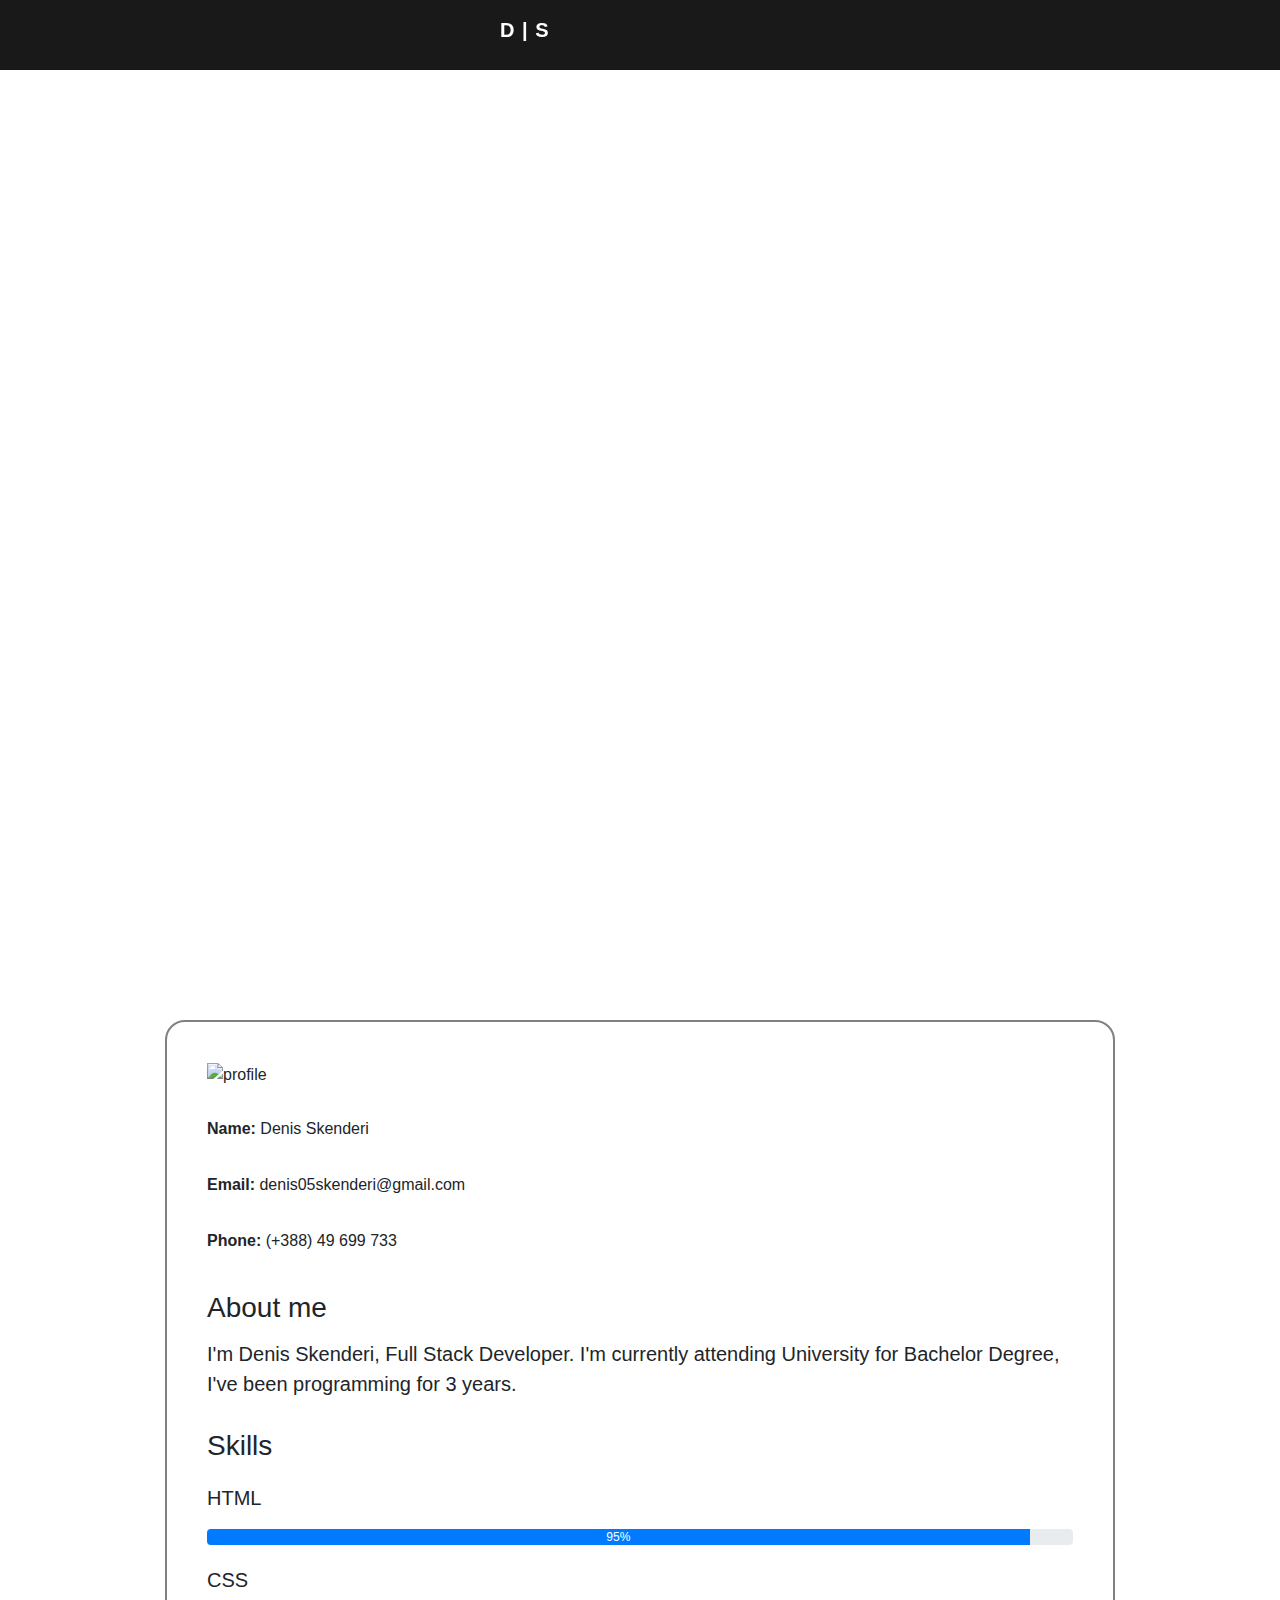
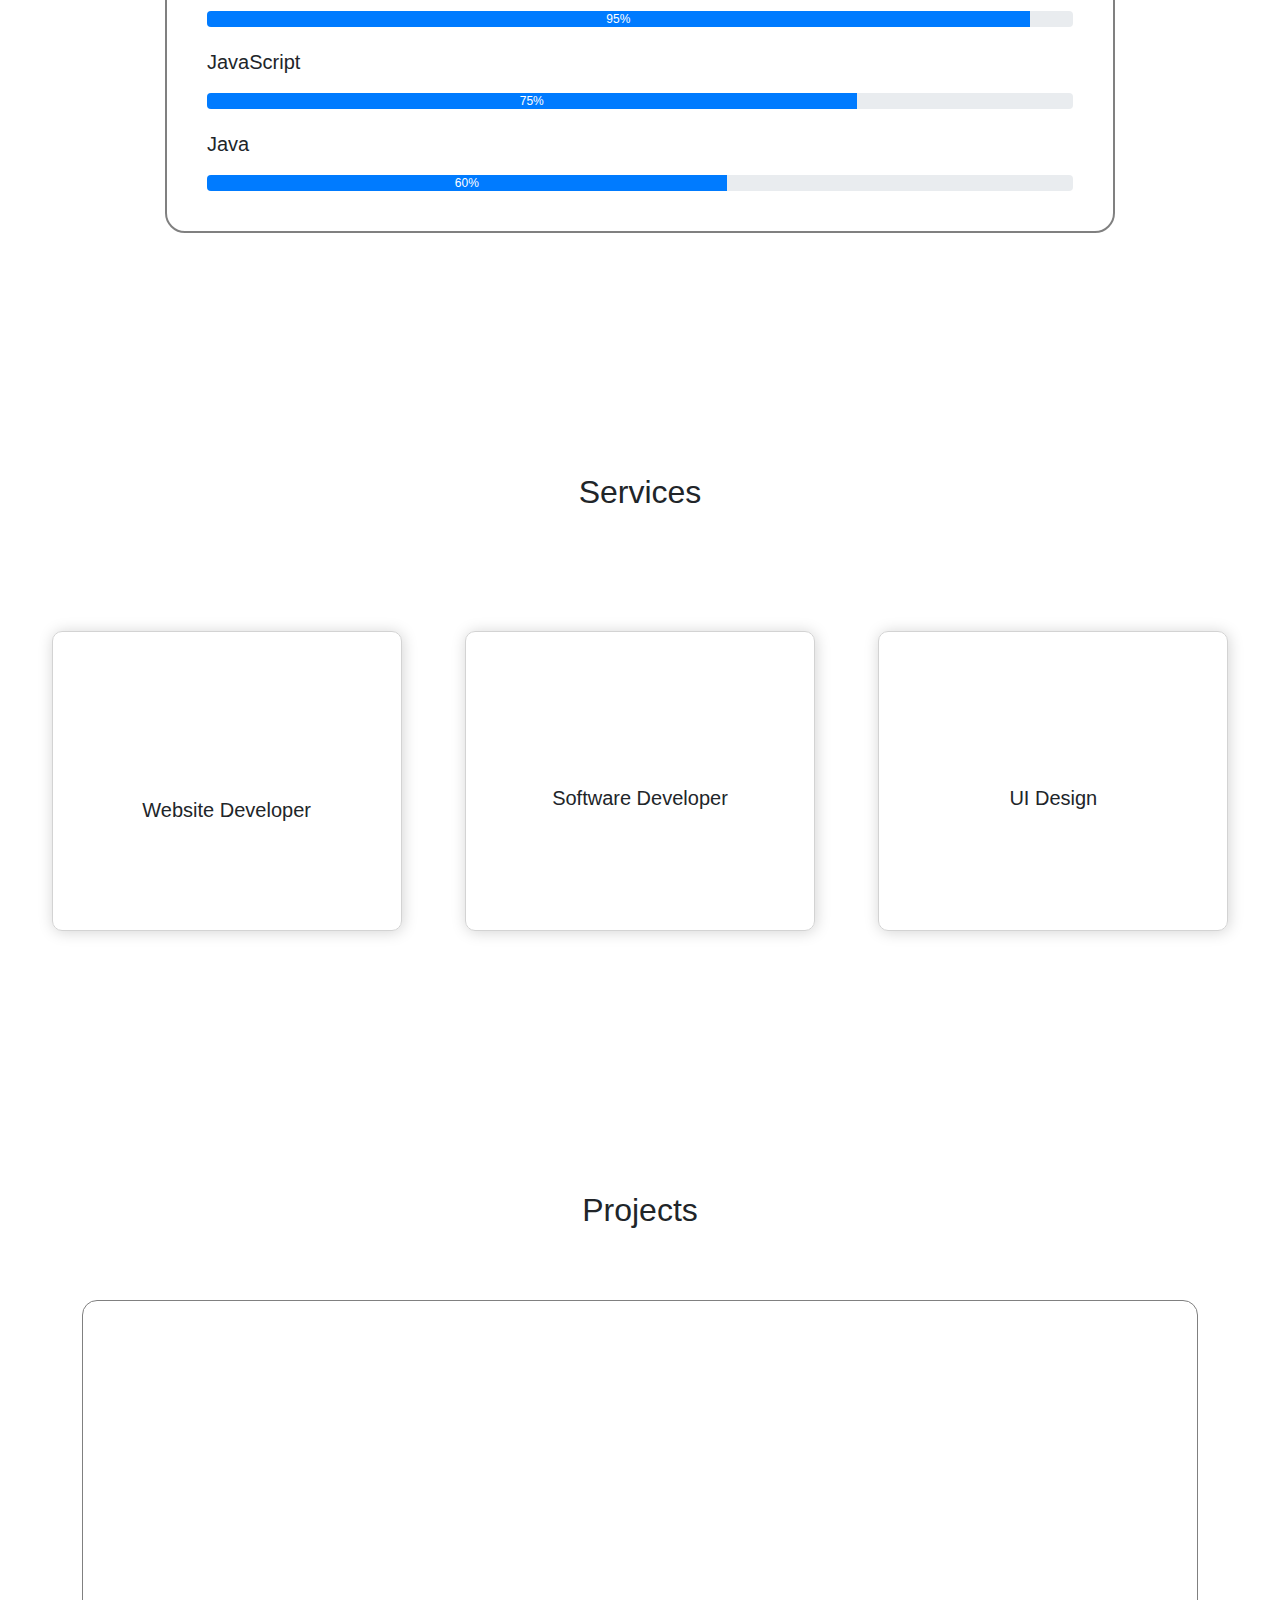
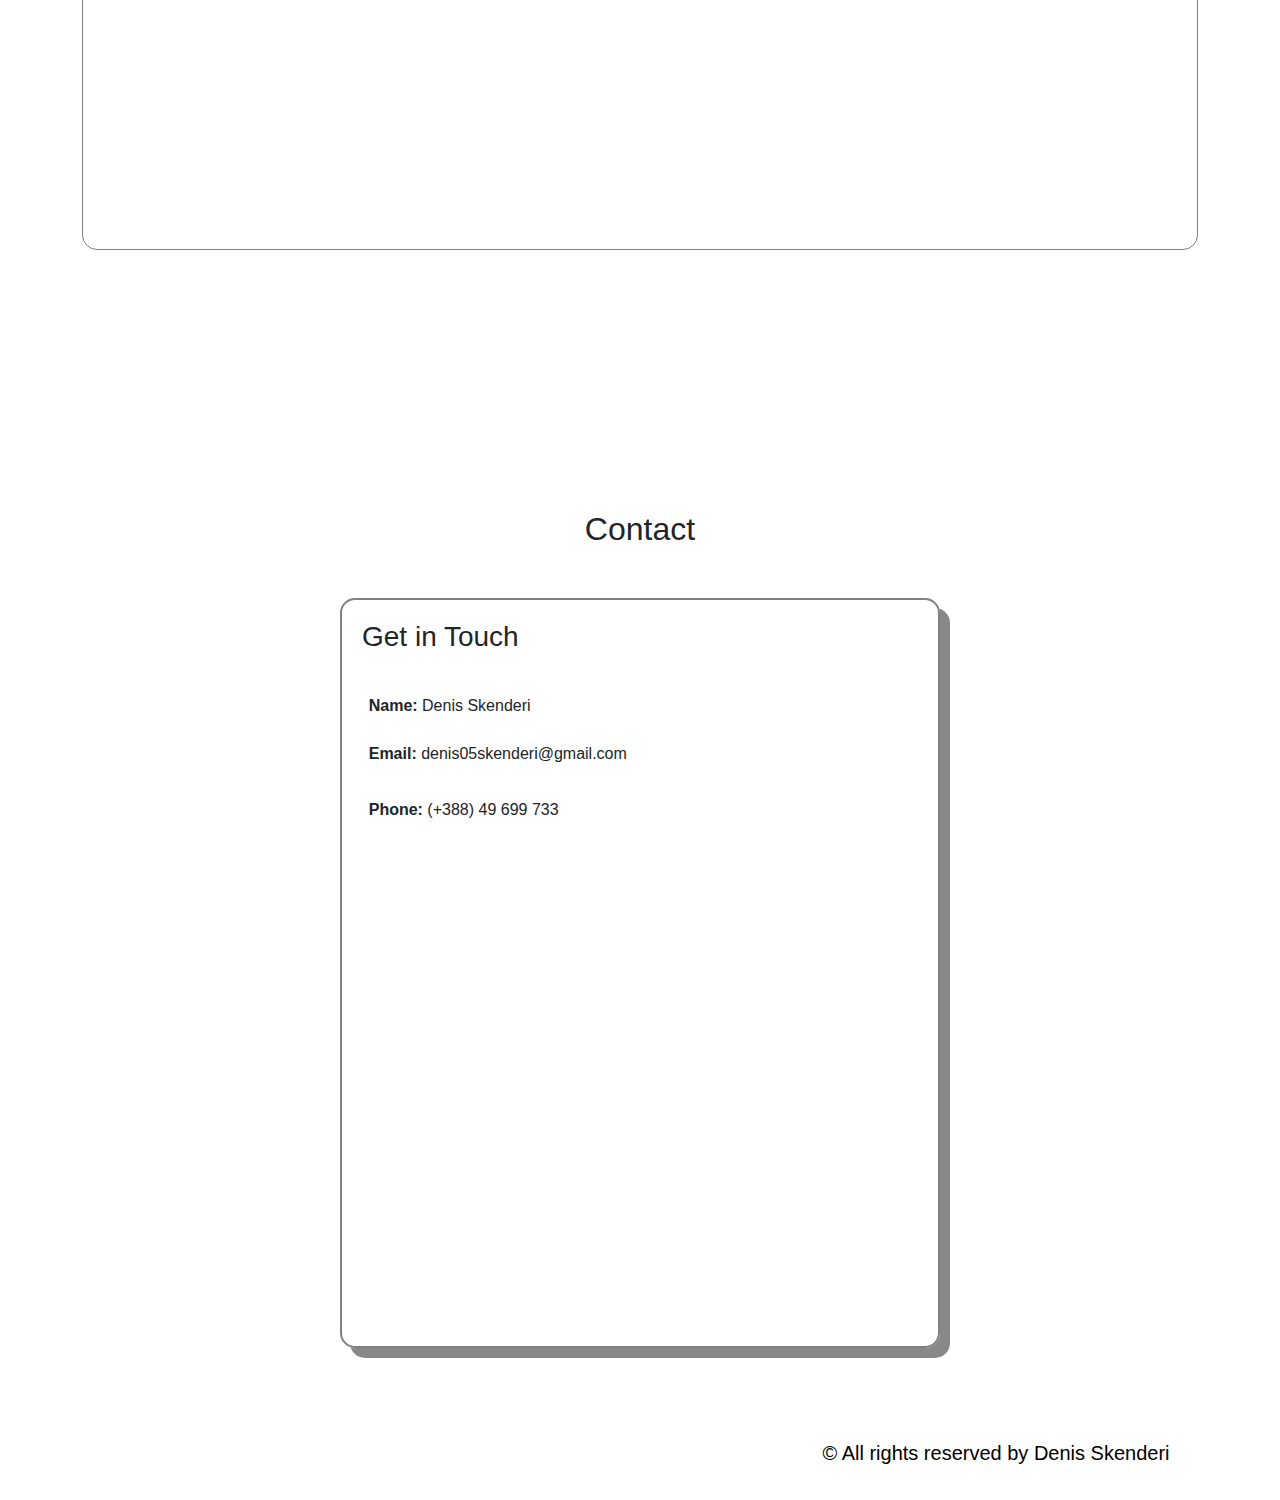
==== index.html @ 1c3c908f "website" ====
<!DOCTYPE html>
<head>
    <meta charset="UTF-8">
    <meta http-equiv="refresh" content="30">
    <meta name="viewport" content="width=device-width, initial-scale=1.0">
    <link rel="stylesheet" href="https://cdn.jsdelivr.net/npm/bootstrap@4.0.0/dist/css/bootstrap.min.css" integrity="sha384-Gn5384xqQ1aoWXA+058RXPxPg6fy4IWvTNh0E263XmFcJlSAwiGgFAW/dAiS6JXm" crossorigin="anonymous">
    <link rel="stylesheet" href="/assets/css/index.css">
    <title>Denis Skenderi</title>
    <script src="https://code.jquery.com/jquery-3.6.0.min.js" integrity="sha384-oP4Ry8z7z9yK3t6b7v4q4fO+n2P7I8eTtnV6FJb8aQ71d5XPTcOouI4usNx5Vfxm" crossorigin="anonymous"></script>
    <script>
       $(document).ready(function() {
            $('.link').click(function(event) {
                event.preventDefault(); 
                var target = $(this).attr('href');
                $('html, body').animate({
                    scrollTop: $(target).offset().top - 70 
                }, 1000);
            });
        });
    </script>
</head>
<body>
    <div class="home" id="home">
        <a class="logo" href="">D | S</a>
        <ul class="ulList">
            <li class="list"><a href="" class="link">Home</a></li>
            <li class="list"><a href="#about" class="link">About</a></li>
            <li class="list"><a href="#services" class="link">Services</a></li>
            <li class="list"><a href="#projects" class="link">Projects</a></li>
            <li class="list"><a href="#contact" class="link">Contact</a></li>
        </ul>
    </div>
     <div class="banner"></div>
    <div class="about" id="about">
        <div class="aboutBox">
            <img src="https://media.sproutsocial.com/uploads/2022/06/profile-picture.jpeg" alt="profile" class="profilepic">
            <div class="infos">
                <label><b>Name:</b> Denis Skenderi</label><br><br>
                <label><b>Email:</b> denis05skenderi@gmail.com</label><br><br>
                <label><b>Phone:</b> (+388) 49 699 733</label>
            </div>
            <h3 class="aboutTitle">About me</h3>
            <p class="aboutText"> I'm Denis Skenderi, Full Stack Developer. I'm currently attending University for Bachelor Degree, I've been programming for 3 years.</p>
            <div class="skills">
                <h3 class="aboutTitle">Skills</h3>
                <p class="skillsSubtitle">HTML</p>
                <div class="progress">
                    <div class="progress-bar" role="progressbar" style="width: 95%;" aria-valuenow="95" aria-valuemin="0" aria-valuemax="100">95%</div>
                </div>
                <p class="skillsSubtitle">CSS</p>
                <div class="progress">
                    <div class="progress-bar" role="progressbar" style="width: 95%;" aria-valuenow="95" aria-valuemin="0" aria-valuemax="100">95%</div>
                </div>
                <p class="skillsSubtitle">JavaScript</p>
                <div class="progress">
                    <div class="progress-bar" role="progressbar" style="width: 75%;" aria-valuenow="75" aria-valuemin="0" aria-valuemax="100">75%</div>
                </div>
                <p class="skillsSubtitle">Java</p>
                <div class="progress">
                    <div class="progress-bar" role="progressbar" style="width: 60%;" aria-valuenow="60" aria-valuemin="0" aria-valuemax="100">60%</div>
                </div>
            </div>
        </div>
    </div>
    <div class="services" id="services">
        <h2 class="titleServices">Services</h2>
        <div class="serviceBorder">
            <div class="service">
                <img src="assets/image/configuration_4140404.png" alt="" width="100px"><br>
                <p class="serviceTitle">Website Developer</p>
            </div>
            <div class="service">
              <img src="assets/image/cloud-computing_1387591.png" alt="" width="100px">
              <p class="serviceTitle">Software Developer</p>
            </div>
            <div class="service">
                <img src="assets/image/info_12937323.png" alt="" width="100px">
                <p class="serviceTitle">UI Design</p>
            </div>
        </div>
    </div>
    <div class="projects" id="projects">
        <h2 class="titleProjects">Projects</h2>
        <div class="projectsPortofolio">
            <a href="https://mobileria-zana.github.io/" style="color: black;"><div class="portofolioBox">
                <img src="assets/image/project-01.png" alt="" width="550" align="left">
                <h3 class="projectTitle">Mobileria Zana</h3>
            </div></a>
        </div>
    </div>
    <div class="contact" id="contact">
        <h2 class="titleContact">Contact</h2>
        <div class="contactBorder">
            <h3 class="getintouchTitle">Get in Touch</h3><br>
            <div class="info">
                <label class="label"><b>Name:</b> Denis Skenderi</label><br><br>
                <label><b>Email:</b> denis05skenderi@gmail.com</label><br><br>
                <label class="label"><b>Phone:</b> (+388) 49 699 733</label>
            </div>
            <iframe src="https://www.google.com/maps/embed?pb=!1m18!1m12!1m3!1d47273.23890871094!2d20.69339824928181!3d42.22347528973077!2m3!1f0!2f0!3f0!3m2!1i1024!2i768!4f13.1!3m3!1m2!1s0x1353950a12f4301f%3A0xda0e2e9b8d3d5850!2sPrizren!5e0!3m2!1sen!2s!4v1721672165269!5m2!1sen!2s" width="600" height="450" style="border:0;" allowfullscreen="" loading="lazy" referrerpolicy="no-referrer-when-downgrade" class="map"></iframe>
        </div>
    </div>
    <div class="footer">
        <p class="copy" align="center">&copy; All rights reserved by Denis Skenderi</p>
    </div>
</body>
</html>
---- assets/css/index.css ----
body{
    margin: 0;
}
.home{
    z-index: 1;
    position: fixed;
    width: 100%;
    background-color: black;
    height: 70px;
    opacity: 0.9;
}
.ulList{
    flex-direction: row;
    padding: 0;
    list-style-type: none;
    float: right;
    margin-right: 350px;
}
.list{
    font-size: 16px;
    font-weight: 600;
    text-transform: uppercase;
    transition: 0.3s;
    color: white;
    float: left;
    margin-left: 40px;
    margin-top: 20px;
}
.link{
    color: white;
}
.link:link{
    text-decoration: none;
}
.link:hover{
    color: #192bc2;
}
.logo{
    font-weight: bold;
    font-size: 20px;
    letter-spacing: 1px;
    color: white;
    margin-left: 500px;
    display: inline-block;
    margin-top: 15px; 
}
.logo:link{
    text-decoration: none;
}
.logo:hover{
    color: #192bc2;
}
.banner{
    filter: brightness(40%);
    background-image: url("https://images.pexels.com/photos/531880/pexels-photo-531880.jpeg?cs=srgb&dl=pexels-pixabay-531880.jpg&fm=jpg");
    height: 950px;
    background-attachment: fixed;
    background-position: center;
    background-repeat: no-repeat;
    background-size: cover;
}
.aboutTitle{
    margin-top: 30px;
}
.about {
    width: 100%;
    height: auto;
    padding: 20px;
}
.aboutBox{
    margin-top: 50px;
    border: 2px solid gray;
    border-radius: 20px;
    width: 80%;
    max-width: 950px;
    height: auto;
    padding: 40px;
    margin-left: auto;
    margin-right: auto;
}
.profilepic{
    width: 150px;
}
.infos{
    margin-top: 30px;
}
.aboutMe{
    margin-top: 40px;
}
.aboutText{
    font-size: 20px;
    margin-top: 15px;
}
.skills{
    margin-top: 30px;
}
.skillsSubtitle{
    margin-top: 20px;
    font-size: 20px;
}
.services{
    margin-top: 150px;
    padding: 20px;
    text-align: center;
}
.titleServices{
    margin-top: 50px;
}
.serviceBorder{
    margin-top: 100px;
    display: flex;
    justify-content: space-around;
    flex-wrap: wrap;
}
.service{
    border: 1px solid lightgray;
    width: 100%;
    max-width: 350px;
    height: 300px;
    margin: 20px auto;
    border-radius: 10px;
    box-shadow: 1px 1px 15px lightgray;
    display: flex;
    flex-direction: column;
    align-items: center;
    justify-content: center;
    text-align: center;
    padding: 20px;
}
.serviceTitle{
    font-size: 20px;
    margin-top: 50px;
}
.projects{
    margin-top: 150px;
    padding: 20px;
    text-align: center;
}
.titleProjects{
    margin-top: 50px;
}
.projectsPortofolio{
    border: 1px solid gray;
    border-radius: 15px;
    width: 90%;
    margin-left: auto;
    margin-right: auto;
    height: 550px;
    padding: 40px;
    margin-top: 70px;
}
.portofolioBox{
    height: 300px;
    width: 550px;
}
.projectTitle{
    margin-top: 270px;
    float: left;
    margin-left: -380px;
}
.contact{
    margin-top: 150px;
    padding: 40px;
    text-align: center;
}
.titleContact{
    margin-top: 50px;
}
.contactBorder{
    margin-top: 50px;
    border: 2px solid gray ;
    width: 50%;
    margin-left: auto;
    margin-right: auto;
    height: 750px;
    padding-top: 20px;
    padding-left: 20px;
    border-radius: 15px;
    box-shadow: 10px 10px #888888;
}
.map{
    margin-top: 220px;
    float: left;
    margin-left: -250px;
}
.getintouchTitle{
    float: left;
}
.info{
    margin-top: 50px;
    float: left;
    margin-left: -150px;
}
.label{
    float: left;
}
.copy{
    color: black;
    margin-top: auto;
    margin-bottom: auto;
    font-size: 20px;
}
.footer{
    margin-top: 50px;
}
@media (max-width: 1200px) {
    .ulList {
        margin-right: 100px;
    }

    .logo {
        margin-left: 100px;
    }
}

@media (max-width: 992px) {
    .home {
        flex-direction: column;
        height: auto;
        padding: 10px;
    }

    .ulList {
        float: none;
        margin-right: 0;
    }

    .list {
        float: none;
        margin-left: 0;
        margin-top: 10px;
    }

    .logo {
        margin-left: 0;
        margin-bottom: 10px;
    }

    .banner {
        background-attachment: scroll;
    }
}

@media (max-width: 768px) {
    .ulList {
        flex-direction: column;
        align-items: center;
    }

    .list {
        margin: 10px 0;
    }

    .aboutBox {
        width: 90%;
    }

    .serviceBorder {
        flex-direction: column;
    }

    .portofolioBox {
        width: 90%;
        height: auto;
    }

    .projectsPortofolio {
        width: 100%;
        height: auto;
        padding: 20px;
    }
    
    .contact {
        max-width: 100%;
        padding: 15px;
    }

    .contactBorder {
        width: 80%;
        padding: 15px;
        height: auto;
    }

    .map {
        width: 100%;
        height: 300px;
        float: none;
        margin: 20px 0;
    }

    .getintouchTitle, .info {
        float: none;
        text-align: left;
        margin-left: 0;
    }
    .titleProjects {
        font-size: 1.75em;
    }
    
    .projectTitle {
        font-size: 1.25em;
    }
    
    .projectImage {
        width: 100%;
        height: auto;
    }
}

@media (max-width: 576px) {
    .logo {
        font-size: 18px;
    }

    .list {
        font-size: 14px;
    }

    .aboutText,
    .skillsSubtitle {
        font-size: 18px;
    }

    .serviceTitle {
        font-size: 18px;
    }

    .projectsPortofolio {
        width: 100%;
        padding: 10px;
    }
    
    .portofolioBox {
        width: 100%;
        height: auto;
    }
    
    .contact {
        padding: 10px;
    }

    .contactBorder {
        width: 100%;
        padding: 10px;
    }

    .map {
        height: 250px;
    }
    .titleProjects {
        font-size: 1.5em;
    }

    .projectTitle {
        font-size: 1em;
    }

    .projectImage {
        width: 100%;
        height: auto;
    }

    .portofolioBox {
        padding: 5px;
        margin: 5px;
    }
}

@media (max-width: 480px) {
    .contact {
        padding: 5px;
    }

    .contactBorder {
        width: 100%;
        padding: 5px;
    }

    .info label {
        margin: 2px 0;
    }

    .map {
        height: 200px;
    }

    .portofolioBox {
        width: 100%;
        height: auto;
    }

    .projectsPortofolio {
        width: 100%;
        padding: 5px;
    }
    .titleProjects {
        font-size: 1.5em;
    }

    .projectTitle {
        font-size: 1em;
    }

    .projectImage {
        width: 100%;
        height: auto;
    }

    .portofolioBox {
        padding: 5px;
        margin: 5px;
    }
}
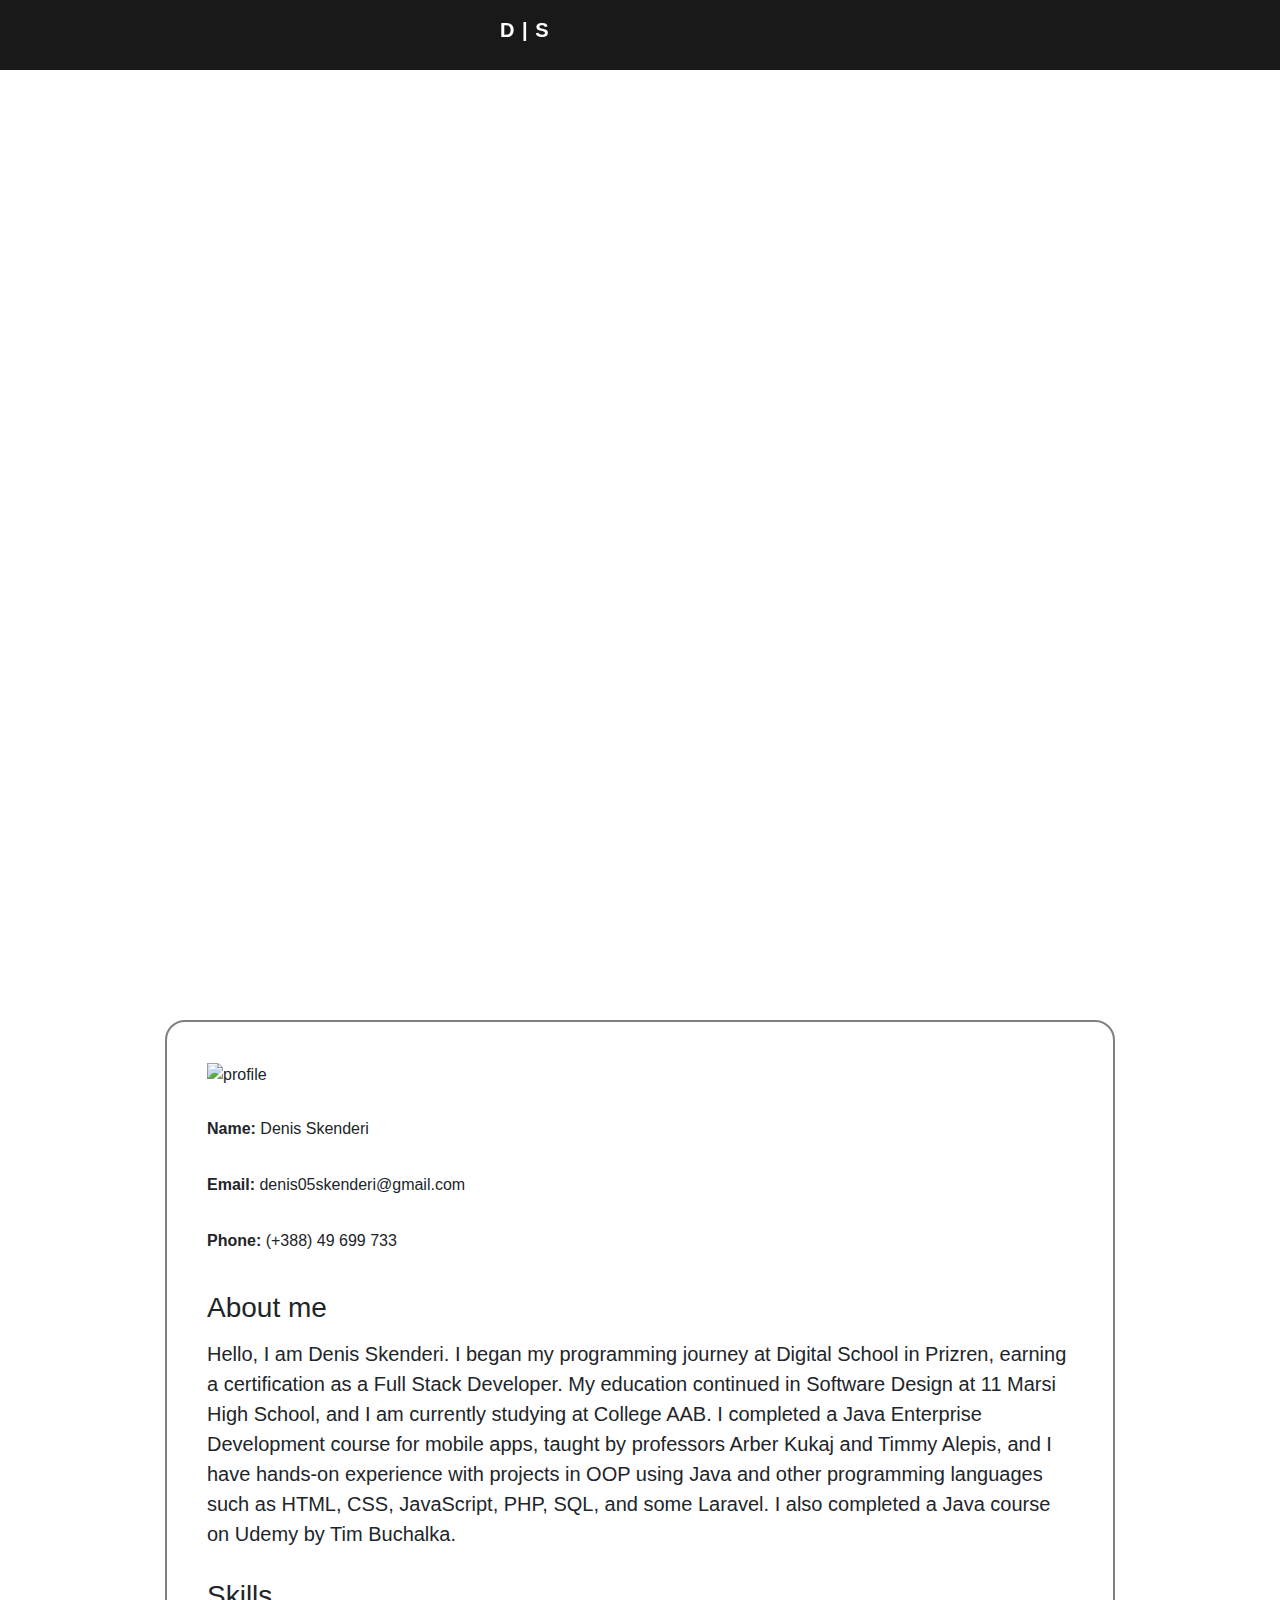
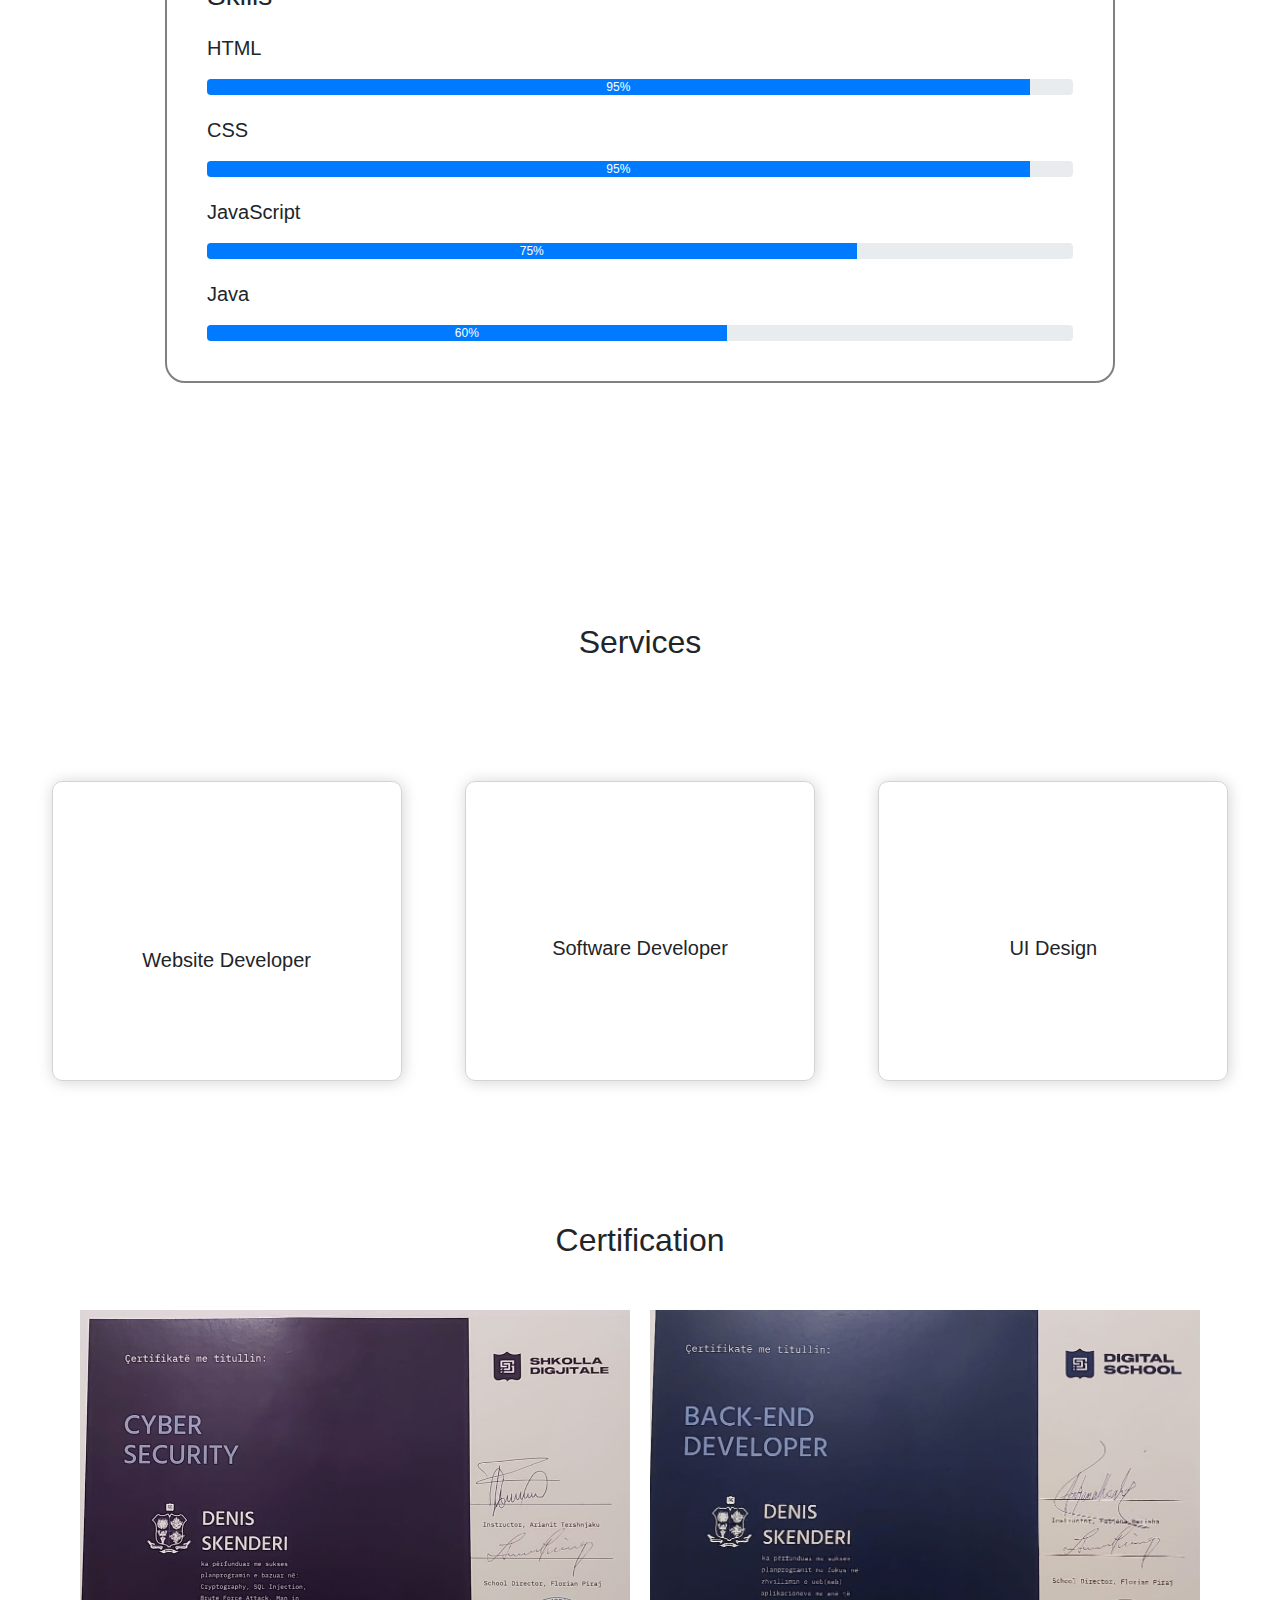
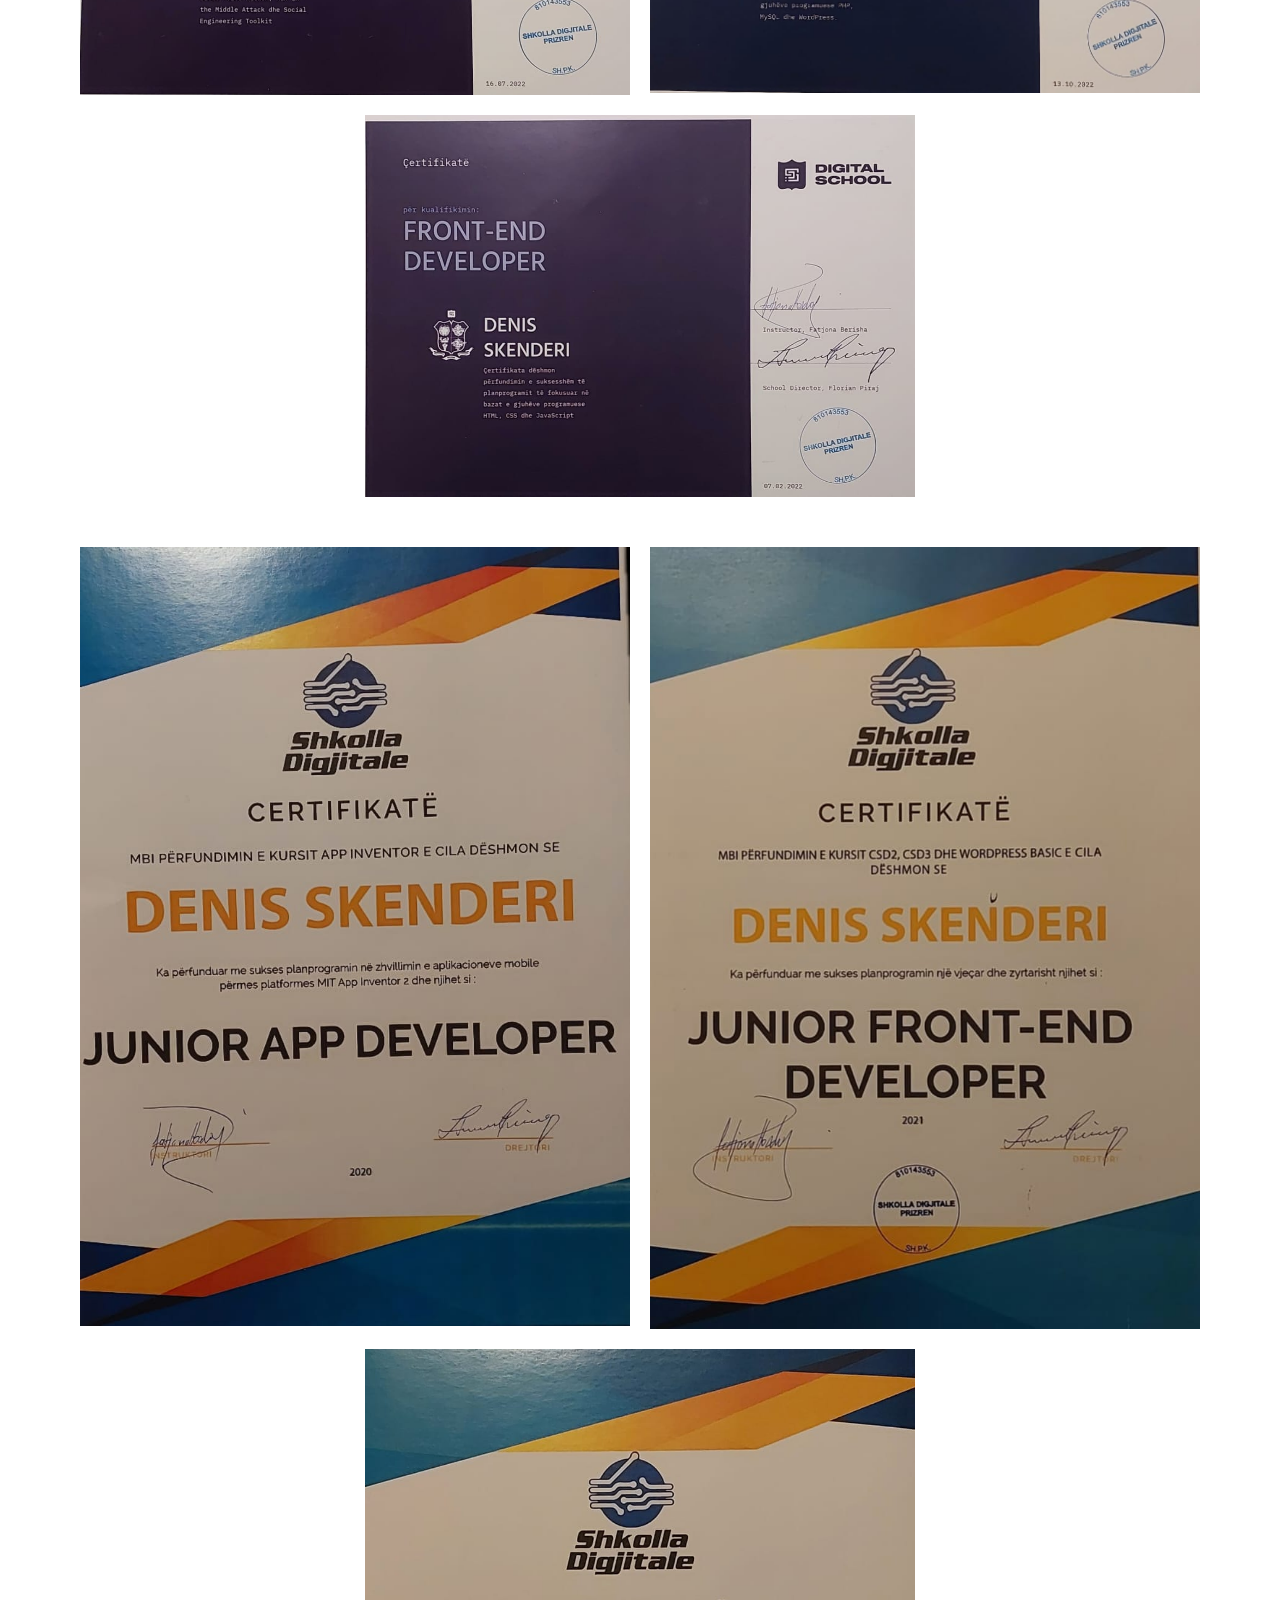
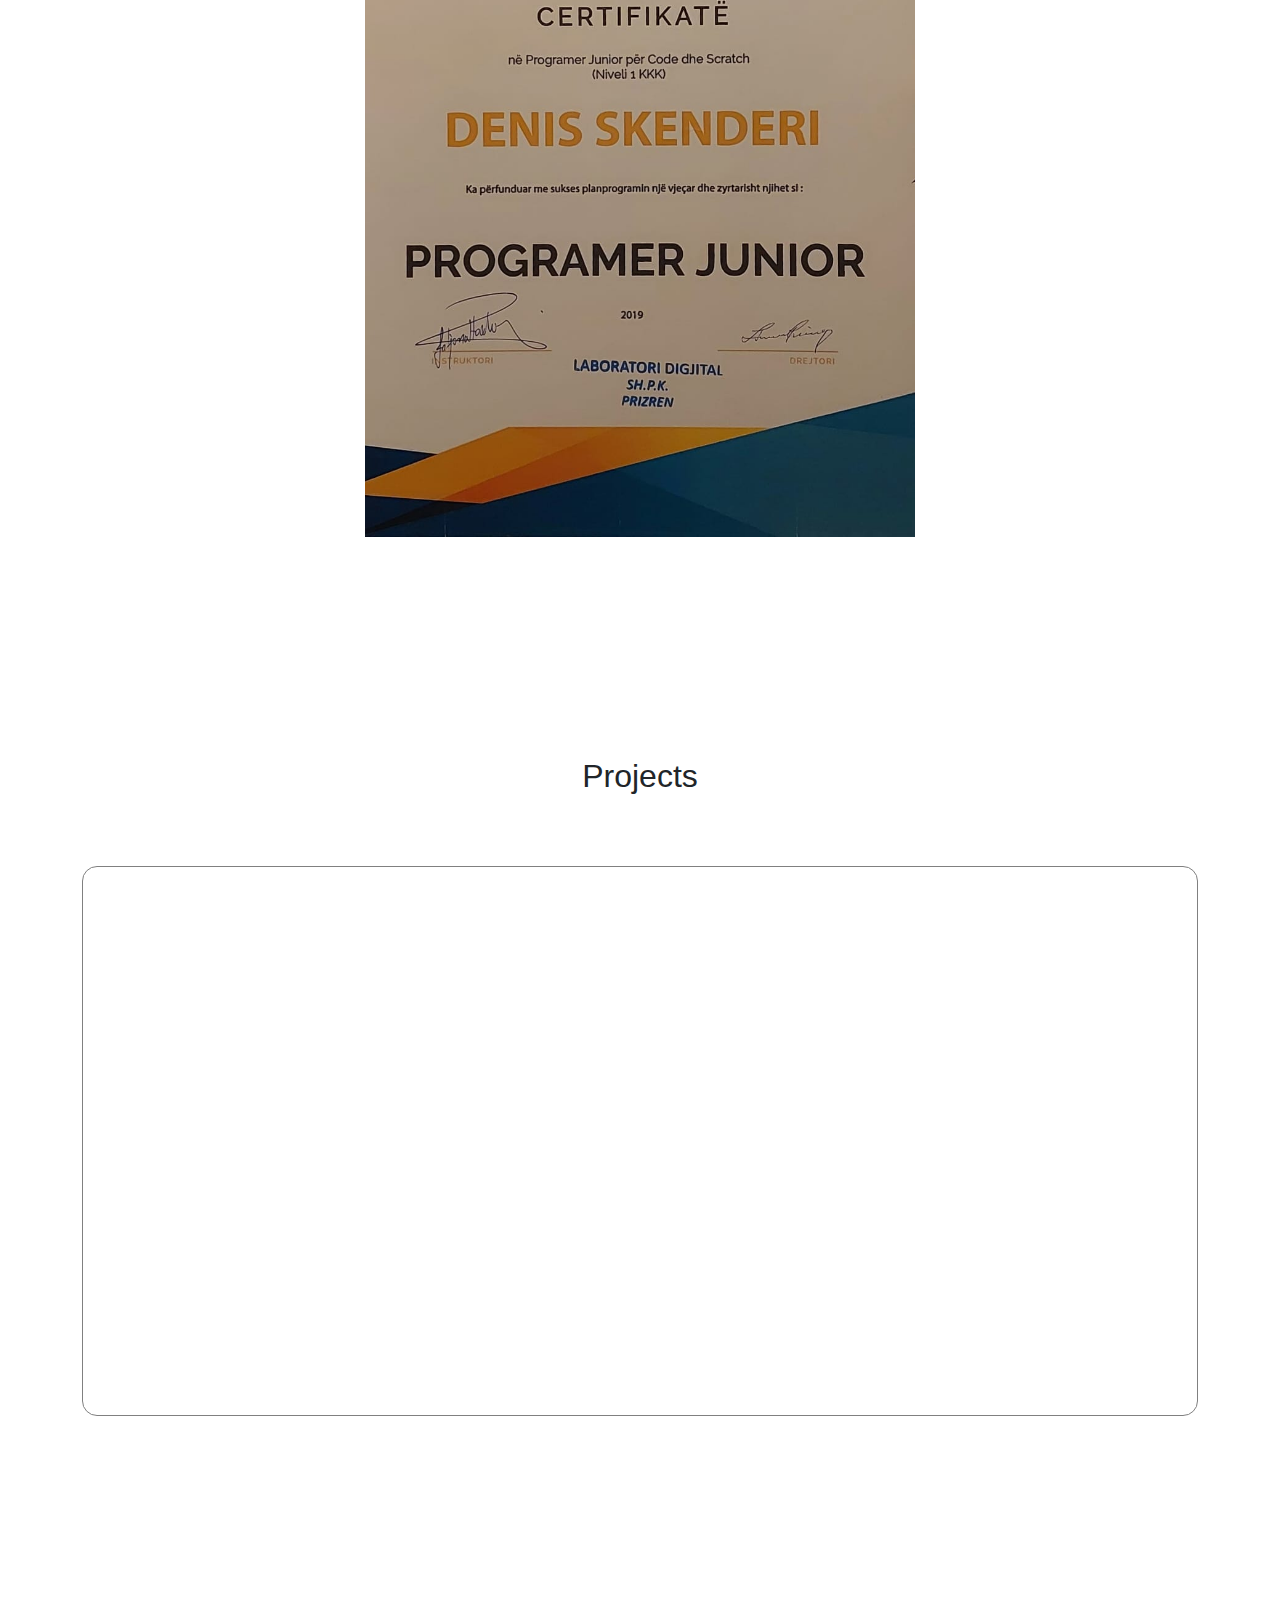
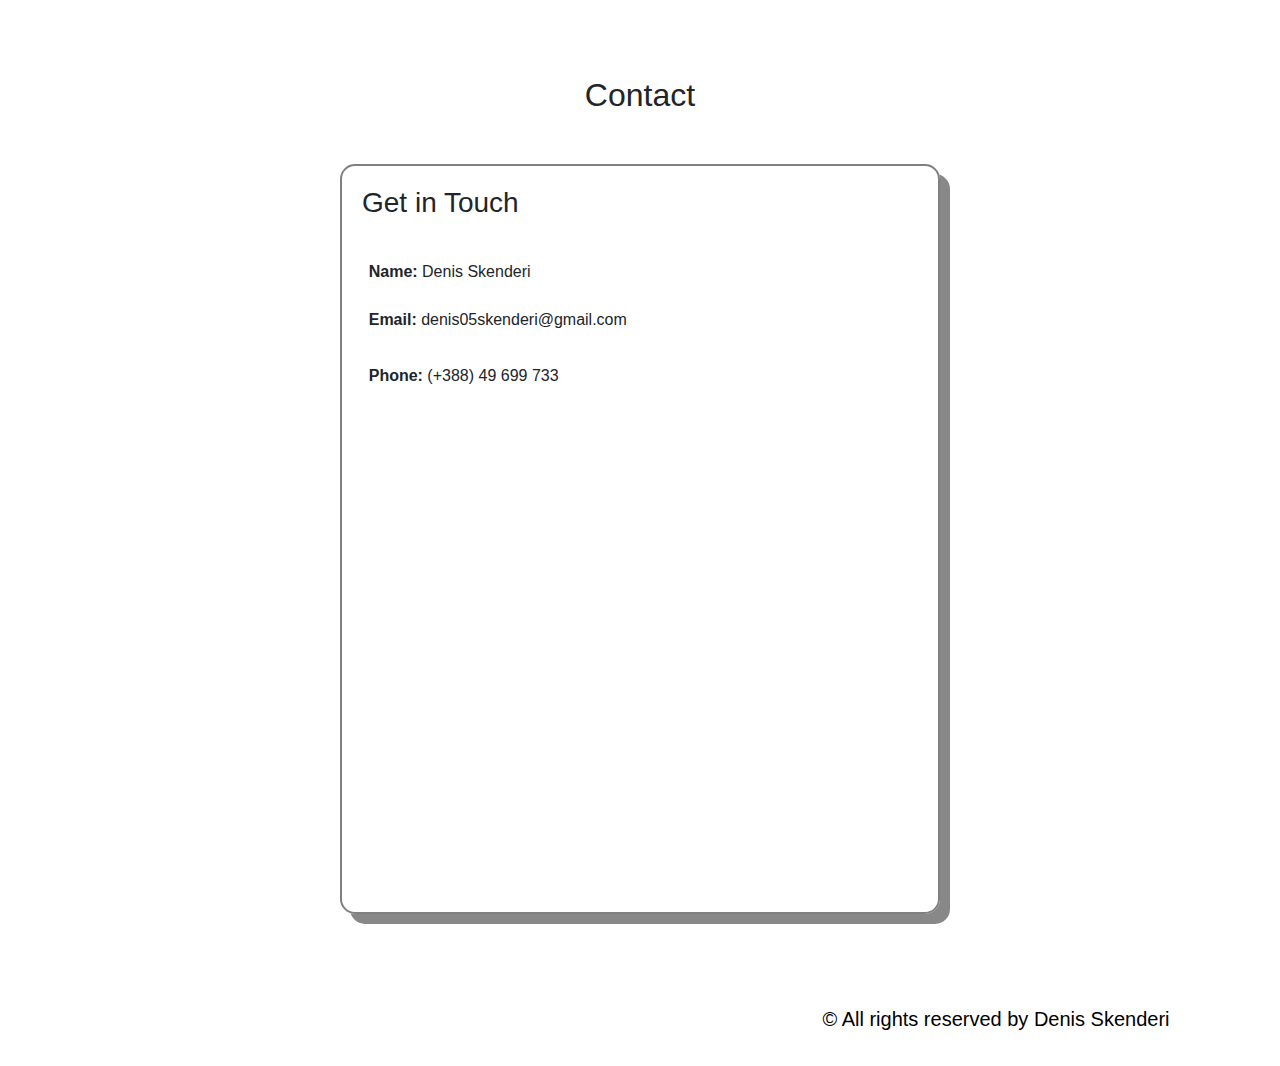
==== commit 2f5a925f: "update" ====
--- a/index.html
+++ b/index.html
@@ -3,8 +3,10 @@
     <meta charset="UTF-8">
     <meta http-equiv="refresh" content="30">
     <meta name="viewport" content="width=device-width, initial-scale=1.0">
+    <link rel="icon" href="https://e7.pngegg.com/pngimages/549/715/png-clipart-web-development-logo-website-web-design-symmetry.png" type="image/icon type">
     <link rel="stylesheet" href="https://cdn.jsdelivr.net/npm/bootstrap@4.0.0/dist/css/bootstrap.min.css" integrity="sha384-Gn5384xqQ1aoWXA+058RXPxPg6fy4IWvTNh0E263XmFcJlSAwiGgFAW/dAiS6JXm" crossorigin="anonymous">
     <link rel="stylesheet" href="/assets/css/index.css">
+    <meta name="google-site-verification" content="JZNeNOzkm-SyYYwXqqP4gcJYyARTX28dFmjL5zF_dF4"/>
     <title>Denis Skenderi</title>
     <script src="https://code.jquery.com/jquery-3.6.0.min.js" integrity="sha384-oP4Ry8z7z9yK3t6b7v4q4fO+n2P7I8eTtnV6FJb8aQ71d5XPTcOouI4usNx5Vfxm" crossorigin="anonymous"></script>
     <script>
@@ -26,6 +28,7 @@
             <li class="list"><a href="" class="link">Home</a></li>
             <li class="list"><a href="#about" class="link">About</a></li>
             <li class="list"><a href="#services" class="link">Services</a></li>
+            <li class="list"><a href="#certification" class="link">Certification</a></li>
             <li class="list"><a href="#projects" class="link">Projects</a></li>
             <li class="list"><a href="#contact" class="link">Contact</a></li>
         </ul>
@@ -40,7 +43,7 @@
                 <label><b>Phone:</b> (+388) 49 699 733</label>
             </div>
             <h3 class="aboutTitle">About me</h3>
-            <p class="aboutText"> I'm Denis Skenderi, Full Stack Developer. I'm currently attending University for Bachelor Degree, I've been programming for 3 years.</p>
+            <p class="aboutText">Hello, I am Denis Skenderi. I began my programming journey at Digital School in Prizren, earning a certification as a Full Stack Developer. My education continued in Software Design at 11 Marsi High School, and I am currently studying at College AAB. I completed a Java Enterprise Development course for mobile apps, taught by professors Arber Kukaj and Timmy Alepis, and I have hands-on experience with projects in OOP using Java and other programming languages such as HTML, CSS, JavaScript, PHP, SQL, and some Laravel. I also completed a Java course on Udemy by Tim Buchalka.</p>
             <div class="skills">
                 <h3 class="aboutTitle">Skills</h3>
                 <p class="skillsSubtitle">HTML</p>
@@ -79,11 +82,24 @@
             </div>
         </div>
     </div>
+    <div class="certification" id="certification">
+        <h2 class="titleCertification">Certification</h2>
+        <div class="certificationLay1">
+            <a href="http://127.0.0.1:5500/assets/image/c1.jpeg" target="_blank"><img src="assets/image/c1.jpeg" alt="certifications" class="c1" width="550px"></a>
+            <a href="http://127.0.0.1:5500/assets/image/c2.jpeg" target="_blank"><img src="assets/image/c2.jpeg" alt="certifications" class="c2" width="550px"></a>
+            <a href="http://127.0.0.1:5500/assets/image/c3.jpeg" target="_blank"><img src="assets/image/c3.jpeg" alt="certifications" class="c3" width="550px"></a>
+        </div>
+        <div class="certificationLay1">
+            <a href="http://127.0.0.1:5500/assets/image/c4.jpeg" target="_blank"><img src="assets/image/c4.jpeg" alt="certifications" class="c4" width="400px"></a>
+            <a href="http://127.0.0.1:5500/assets/image/c5.jpeg" target="_blank"><img src="assets/image/c5.jpeg" alt="certifications" class="c5" width="400px"></a>
+            <a href="http://127.0.0.1:5500/assets/image/c6.jpeg" target="_blank"><img src="assets/image/c6.jpeg" alt="certifications" class="c6" width="400px"></a>
+        </div>
+    </div>
     <div class="projects" id="projects">
         <h2 class="titleProjects">Projects</h2>
         <div class="projectsPortofolio">
-            <a href="https://mobileria-zana.github.io/" style="color: black;"><div class="portofolioBox">
-                <img src="assets/image/project-01.png" alt="" width="550" align="left">
+            <a class="project-link" href="https://mobileria-zana.github.io/" style="color: black;"><div class="portofolioBox">
+                <img src="assets/image/project-01.png" alt="" width="550" align="left" class="project-image">
                 <h3 class="projectTitle">Mobileria Zana</h3>
             </div></a>
         </div>
--- a/assets/css/index.css
+++ b/assets/css/index.css
@@ -131,6 +131,30 @@
     font-size: 20px;
     margin-top: 50px;
 }
+.certification {
+    width: 100%;
+    margin-top: 100px;
+    height: auto;
+}
+
+.titleCertification {
+    margin-top: 100px;
+    text-align: center;
+}
+
+.certificationLay1 {
+    display: flex;
+    flex-wrap: wrap;
+    justify-content: center;
+    gap: 20px;
+    margin-top: 50px;
+}
+
+.certificationLay1 a img {
+    width: 100%;
+    max-width: 550px; /* max width for desktop */
+    height: auto;
+}
 .projects{
     margin-top: 150px;
     padding: 20px;
@@ -239,6 +263,9 @@
     .banner {
         background-attachment: scroll;
     }
+    .project-image{
+        width: 100%;
+    }
 }
 
 @media (max-width: 768px) {
@@ -305,64 +332,38 @@
         width: 100%;
         height: auto;
     }
+    .project-image{
+        width: 100%;
+    }
 }
 
 @media (max-width: 576px) {
-    .logo {
+    .contact {
+        padding: 5px;
+    }
+
+    .contactBorder {
+        width: 100%;
+        padding: 5px;
+    }
+
+    .info label {
+        margin: 2px 0;
+    }
+
+    .map {
+        height: 200px;
+    }
+    .projectsPortofolio{
+        width: 100%;
+        height: 250px;
+    }
+    .projectTitle{
+        margin-left: 100px;
+        margin-top: 0;
+    }
+    .copy{
         font-size: 18px;
-    }
-
-    .list {
-        font-size: 14px;
-    }
-
-    .aboutText,
-    .skillsSubtitle {
-        font-size: 18px;
-    }
-
-    .serviceTitle {
-        font-size: 18px;
-    }
-
-    .projectsPortofolio {
-        width: 100%;
-        padding: 10px;
-    }
-    
-    .portofolioBox {
-        width: 100%;
-        height: auto;
-    }
-    
-    .contact {
-        padding: 10px;
-    }
-
-    .contactBorder {
-        width: 100%;
-        padding: 10px;
-    }
-
-    .map {
-        height: 250px;
-    }
-    .titleProjects {
-        font-size: 1.5em;
-    }
-
-    .projectTitle {
-        font-size: 1em;
-    }
-
-    .projectImage {
-        width: 100%;
-        height: auto;
-    }
-
-    .portofolioBox {
-        padding: 5px;
-        margin: 5px;
     }
 }
 
@@ -383,31 +384,34 @@
     .map {
         height: 200px;
     }
-
-    .portofolioBox {
-        width: 100%;
-        height: auto;
-    }
-
-    .projectsPortofolio {
-        width: 100%;
-        padding: 5px;
-    }
-    .titleProjects {
-        font-size: 1.5em;
-    }
-
-    .projectTitle {
-        font-size: 1em;
-    }
-
-    .projectImage {
-        width: 100%;
-        height: auto;
-    }
-
-    .portofolioBox {
-        padding: 5px;
-        margin: 5px;
+    .projectsPortofolio{
+        width: 100%;
+        height: 250px;
+    }
+    .projectTitle{
+        margin-left: 70px;
+        margin-top: 0;
+    }
+    .copy{
+        font-size: 18px;
+    }
+}
+@media (max-width: 1200px) {
+    .certificationLay1 a img {
+        max-width: 450px;
+    }
+}
+
+@media (max-width: 768px) {
+    .certificationLay1 a img {
+        max-width: 300px;
+    }
+}
+
+@media (max-width: 480px) {
+    .certificationLay1 a img {
+        max-width: 100%;
+        margin-left: 0;
+        margin-right: 0;
     }
 }